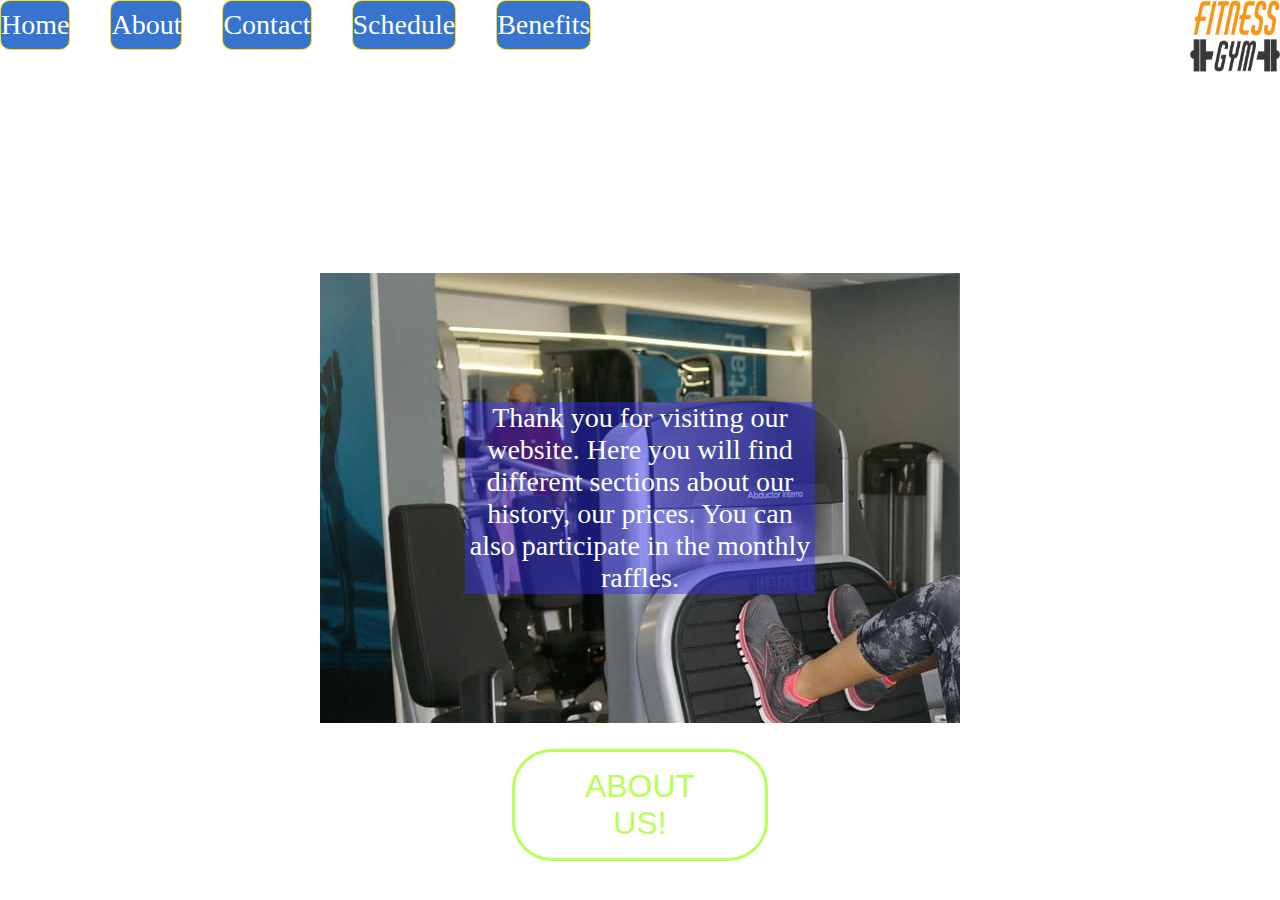
==== Task 1/assets/index.html @ 16c92d8d "Tarea-03" ====
<!DOCTYPE html>
<html lang="en">
<head>
    <meta charset="UTF-8">
    <meta http-equiv="X-UA-Compatible" content="IE=edge">
    <meta name="viewport" content="width=device-width, initial-scale=1.0">
    <title>Home</title>
    <!-- <link rel="stylesheet" href="./styles/styles.css"> -->
    <link rel="stylesheet" href="./styles/styles2.css">
    <link rel="shortcut icon" href="./images/icon.png" type="image/x-icon">
</head>
<body>
    <nav>
        <a href="#">Home</a>
        <a href="./pages/about.html">About</a>
        <a href="./pages/contact.html">Contact</a>
        <a href="./pages/schedule.html">Schedule</a>
        <a href="./pages/benefits.html">Benefits</a>
    </nav>
    <div class="loguito">
        <img class="logo" src="./images/logo.png" alt="logo">
    </div>
    <header>
            <h1 class="titulo"><u>Home</u></h1>
            <h3 class="subtitulo">Welcome to our Gym!</h3>
    </header>
    <main>
        <div class="imagenIndex">
            <p id="textoIndex">
                Thank you for visiting our website. Here you will find different sections about our history, our prices. You can also participate in the monthly raffles.
            </p>        
        </div>
        <img class="imgPrueba" src="./images/boy.png" alt="asd">
        <button type="button" onclick="location.href='./pages/about.html'">About Us!
            <span class="first"></span>
            <span class="second"></span>
            <span class="third"></span>
            <span class="fourth"></span>
        </button>
    </main>
</body>
</html>
---- Task 1/assets/styles/styles.css ----
*{
    margin: 0;
    padding: 0;
    box-sizing: border-box;
    
}
body{
    background-image: url(https://st2.depositphotos.com/1371678/6692/i/450/depositphotos_66920031-stock-photo-black-old-sports-weight.jpg);
    background-position: center;
    background-repeat: no-repeat;
    background-attachment: fixed;
    background-size: cover;
}
button{
    display: none;
}
nav{
    width: 70vw;
    height: 8vh;
    display: flex;
    justify-content: flex-start;
    gap: 40px;
}
nav a{
    font-size: 28px;
    text-decoration: none;
    color: white;
    border: 1px solid rgb(255, 230, 0);
    border-radius: 10px;
    background-color: rgb(55, 116, 206);
    display: flex;
    align-items: center;
    height: 50px;
}
nav a:hover{
    color: rgb(255, 230, 0);
    transform: scale(1.2);
    transition: all .3s ease-in-out;
}
.loguito{
    position: relative;
    display: flex;
    align-items: flex-end;
    justify-content: flex-end;
}
.logo{
    position: absolute;
    width: 7vw;
    height: 8vh;
}
header{
    /* border: 1px solid white; */
    height: 30vh;
    display: flex;
    flex-direction: column;
    justify-content: center;
    align-items: center;
}
.titulo{
    font-size: 60px;
    color: white;
}
.subtitulo{
    font-size: 48px;
    color: white;
}
main{
    /* border: 1px solid white; */
    height: 60vh;
    display: flex;
    justify-content: center;
    justify-content: space-evenly;
    align-items: center;
}
.imgPrueba{
    width: 600px;
    height: 400px;
}
#textoIndex{
    font-size: 28px;
    color: white;
    width: 350px;
    text-align: center;
}   
/* about */

#titAbout{
    font-size: 60px;
    color: white;
}
.headerAbout{
    height: 10vh;
}
.mainAbout{
    position: relative;
    height: 80vh;
    display: flex;
    justify-content: center;
    gap: 150px;
    
}
.divImagenesAbout{
    order: 1;
    display: flex;
    height: 80vh;
    flex-direction: column;
    justify-content: space-around;
}
.divTextAbout{
    color: white;
    font-size: 20px;
    display: flex;
    height: 80vh;
    width: 40vh;
    flex-direction: column;
    justify-content: space-around;
}
.imgAbout{
    width: 250px;
}
.texto1{
    font-size: 20px;
    color: white;
}
.texto2{
    font-size: 20px;
    color: white;
}
.texto3{
    font-size: 20px;
    color: white;
}

/* contact */

#titContact{
    font-size: 60px;
    color: white;
}
.headerContact{
    height: 10vh;
}
.mainContact{
    height: 80vh;
    display: flex;
    flex-flow: column wrap;
    align-items: center;
    justify-content: space-evenly;
}
.imgContact{
    width: 500px;
    height: 400px;
}
#divTextoContact{
    font-size: 20px;
    color: white;
    width: 500px;
}
#divContacto{
    color: white;
    width: 500px;
    display: flex;
    justify-content: space-between;
}
#mail{
    color: white;
    text-decoration: none;
    font-size: 20px;
}
#mail:hover{
    color: rgb(0, 255, 13);
}
.contacto2{
    color: white;
    font-size: 20px;
    text-decoration: none;
}
.contacto2:hover{
    color: rgb(0, 255, 13);
}

/* schedule */

.headerSchedule{
    height: 18vh;
}
.mainSchedule{
    height: 72vh;
}
table{
    font-size: 20px;
    width: 45vw;
    height: 72vh;
    border: 1px solid white;
}
td{
    border: 1px solid rgb(255, 255, 255);
    color: yellow;
    text-align: center;
    font-size: 24px;
    width: 300px;
    height: 100px;
}
th{
    border: 3px solid white;
    color: yellow;
    text-decoration: underline;
    font-size: 28px;
    width: 300px;
    height: 100px;
}

/* Benefits */
.headerBenefits{
    height: 15vh;
}
.mainBenefits{
    height: 77vh;
    display: flex;
    flex-direction: row;
    justify-content: center;
    gap: 100px;
}
.divImgBenefits{
    display: flex;
    flex-direction: column;
    gap: 40px;
}
.divListaBenefits{
    font-size: 20px;
    width: 25vw;
    height: 76vh;
    color: yellow;
    display: flex;
    flex-direction: column;
    justify-content: space-around;
}
.imgBenefits{
    width: 300px;
    height: 200px;
    gap: 20px;
}
.listUl{
    list-style-type: disc;
    list-style-position: inside;
}
#salto::after{
    content: '\A'; 
    white-space: pre;
}
---- Task 1/assets/styles/styles2.css ----
*{
    margin: 0;
    padding: 0;
    box-sizing: border-box;
}
body{
    background-image: url(https://st2.depositphotos.com/1371678/6692/i/450/depositphotos_66920031-stock-photo-black-old-sports-weight.jpg);
    background-position: center;
    background-repeat: no-repeat;
    background-attachment: fixed;
    background-size: cover;
}
button{

    outline: none;
    padding: 1rem 2.5rem;
    font-size: 2rem;
    position: relative;
    background: transparent;
    color: #b8ff57;
    text-transform: uppercase;
    border: 3px solid #b8ff57;
    cursor: pointer;
    transition: all 0.7s;
    overflow: hidden;
    border-radius: 40px;
    width: 20%;
}
button:hover{
    color: #222228;
}
button span{
    transition: all 0.7s;
    z-index: -1;
    content: "";
    position: absolute;
    height: 100%;
    width: 25%;
    background: #b8ff57;
}
button .first{
    right: 100%;
    top: 0;
}
button:hover .first{
    top: 0;
    right: 0;
}
button .second{
    left: 25%;
    top: -100%;
}
button:hover .second{
    top: 0;
    left: 50%;
}
button .third{
    left: 50%;
    top: 100%;
}
button:hover .third{
    top: 0;
    left: 25%;
}
button .fourth{
    left: 100%;
    top: 0;
}
button:hover .fourth{
    top: 0;
    left: 0;
}
nav{
    /* border: 1px solid white; */
    width: 70vw;
    height: 8vh;
    display: flex;
    justify-content: flex-start;
    gap: 40px;
}
nav a{
    font-size: 28px;
    text-decoration: none;
    color: white;
    border: 1px solid rgb(255, 230, 0);
    border-radius: 10px;
    background-color: rgb(55, 116, 206);
    display: flex;
    align-items: center;
    height: 50px;
}
nav a:hover{
    color: rgb(255, 230, 0);
    transform: scale(1.2);
    transition: all .3s ease-in-out;
}
.loguito{
    position: relative;
    display: flex;
    align-items: flex-end;
    justify-content: flex-end;
}
.logo{
    position: absolute;
    width: 7vw;
    height: 8vh;
}
header{
    /* border: 1px solid white; */
    height: 20vh;
    display: flex;
    flex-direction: column;
    justify-content: center;
    align-items: center;
}
.titulo{
    font-size: 60px;
    color: white;
}
.subtitulo{
    font-size: 48px;
    color: white;
}
main{
    /* border: 1px solid white; */
    position: relative;
    height: 70vh;
    display: flex;
    justify-content: center;
    align-items: center;
    flex-direction: column;
    
}
.imgPrueba{
    display: none;
}
/* Hacer un DIV con una imagen de fondo que sea el contenedor*/

.imagenIndex{
    margin-bottom: 2%;
    width: 50vw;
    height: 50vh;
    background-image: url("../images/image-2.jpg");
    display: flex;
    justify-content: center;
    align-items: center;
}
#textoIndex{
    font-size: 28px;
    color: white;
    background-color: rgba(48, 48, 250, 0.452);
    width: 350px;
    text-align: center;
}   

/* ABOUT */

#titAbout{
    font-size: 60px;
    color: white;
}
.headerAbout{
    height: 15vh;
}
.mainAbout{
    position: relative;
    height: 75vh;
    display: flex;
    justify-content: center;
    flex-direction: column;
    align-items: center;
    gap: 20px;
}
.divImagenesAbout{
    height: 80vh;
    width: 80vw;
    display: flex;
    flex-wrap: wrap;
    flex-direction: row;
    justify-content: center;
    justify-content: space-around;
    order: 0;
}   
.divTextAbout{
    color: white;
    font-size: 20px;
    height: 80vh;
    width: 87vw;
    display: flex;
    flex-wrap: wrap;
    flex-direction: row;
    justify-content: space-evenly;
    order: 1;
}
.imgAbout{
    width: 350px;
}
.texto1{
    font-size: 20px;
    color: white;
    width: 20vw;
}
.texto2{
    font-size: 20px;
    color: white;
    width: 20vw;
}
.texto3{
    font-size: 20px;
    color: white;
    width: 20vw;
}
/* contact */

#titContact{
    font-size: 60px;
    color: rgb(73, 226, 13);
}
.headerContact{
    width: 90vw;
    height: 52vh;
    margin-left: 5%;
    margin-top: 3%;
    background-image: url("../images/image-2.jpg");
}
.imgContact{
    display: none;
}
.mainContact{
    height: 30vh;
    width: 90vw;
    margin-left: 5%;
    display: flex;
    flex-direction: row;
    justify-content: space-evenly;
}
#divTextoContact{
    font-size: 28px;
    color: white;
    width: 400px;
}
#divContacto{
    color: white;
    width: 500px;
    font-size: 28px;
}
#mail{
    color: white;
    text-decoration: none;
    font-size: 24px;
}
#mail:hover{
    color: rgb(0, 255, 13);
}
.contacto2{
    color: white;
    font-size: 20px;
    text-decoration: none;
}
.contacto2:hover{
    color: rgb(0, 255, 13);
}
/* schedule */

.headerSchedule{
    height: 18vh;
}
.mainSchedule{
    height: 72vh;
}
table{
    font-size: 20px;
    width: 45vw;
    height: 72vh;
    border: 1px solid white;
    border-radius: 1%;
}
td{
    border: 1px solid rgb(255, 255, 255);
    border-radius: 5%;
    background-color: darkcyan;
    color: yellow;
    text-align: center;
    font-size: 24px;
    width: 300px;
    height: 100px;
}
th{
    border: 3px solid white;
    border-radius: 5%;
    color: yellow;
    text-decoration: underline;
    background-color: dodgerblue;
    font-size: 28px;
    width: 300px;
    height: 100px;
}

/* Benefits */
.headerBenefits{
    height: 15vh;
}
.mainBenefits{
    height: 77vh;
    display: flex;
    flex-direction: row;
    justify-content: center;
    gap: 100px;
}
.divImgBenefits{
    display: flex;
    flex-direction: column;
    gap: 40px;
}
.divListaBenefits{
    font-size: 20px;
    width: 25vw;
    height: 76vh;
    color: rgb(255, 255, 255);
    display: flex;
    flex-direction: column;
    justify-content: space-around;
}
.imgBenefits{
    width: 300px;
    height: 200px;
}
ol{
    list-style-type: upper-roman;
    color: yellow;
}
.listUl{
    list-style-type: lower-roman;
    list-style-position: inside;
    color: coral;
}
#salto::after{
    content: '\A'; 
    white-space: pre;
}
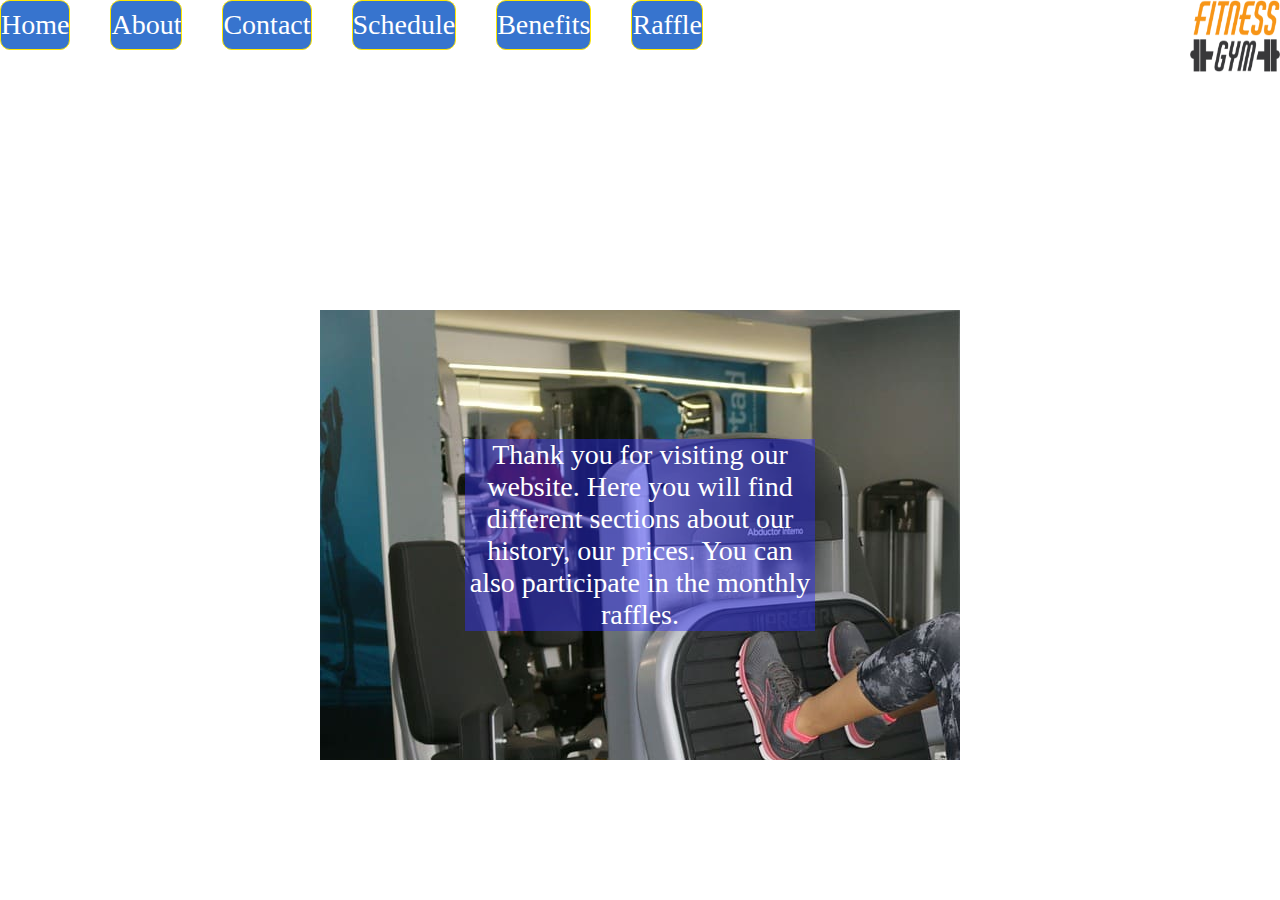
==== commit adf61f40: "Tarea-04" ====
--- a/Task 1/assets/index.html
+++ b/Task 1/assets/index.html
@@ -5,38 +5,34 @@
     <meta http-equiv="X-UA-Compatible" content="IE=edge">
     <meta name="viewport" content="width=device-width, initial-scale=1.0">
     <title>Home</title>
-    <!-- <link rel="stylesheet" href="./styles/styles.css"> -->
     <link rel="stylesheet" href="./styles/styles2.css">
     <link rel="shortcut icon" href="./images/icon.png" type="image/x-icon">
 </head>
-<body>
-    <nav>
-        <a href="#">Home</a>
-        <a href="./pages/about.html">About</a>
-        <a href="./pages/contact.html">Contact</a>
-        <a href="./pages/schedule.html">Schedule</a>
-        <a href="./pages/benefits.html">Benefits</a>
-    </nav>
-    <div class="loguito">
-        <img class="logo" src="./images/logo.png" alt="logo">
+<body class="bodyIndex">
+    <div class="navYLogo">
+        <nav>
+            <a href="#">Home</a>
+            <a href="./pages/about.html">About</a>
+            <a href="./pages/contact.html">Contact</a>
+            <a href="./pages/schedule.html">Schedule</a>
+            <a href="./pages/benefits.html">Benefits</a>
+            <a href="./pages/raffle.html">Raffle</a>
+        </nav>
+        <div class="loguito">
+            <img class="logo" src="./images/logo.png" alt="logo">
+        </div>
     </div>
     <header>
             <h1 class="titulo"><u>Home</u></h1>
             <h3 class="subtitulo">Welcome to our Gym!</h3>
     </header>
-    <main>
+    <main class="mainIndex">
         <div class="imagenIndex">
             <p id="textoIndex">
                 Thank you for visiting our website. Here you will find different sections about our history, our prices. You can also participate in the monthly raffles.
             </p>        
         </div>
-        <img class="imgPrueba" src="./images/boy.png" alt="asd">
-        <button type="button" onclick="location.href='./pages/about.html'">About Us!
-            <span class="first"></span>
-            <span class="second"></span>
-            <span class="third"></span>
-            <span class="fourth"></span>
-        </button>
+        <button type="button" onclick="location.href='./pages/about.html'">About Us!</button>
     </main>
 </body>
 </html>--- a/Task 1/assets/styles/styles2.css
+++ b/Task 1/assets/styles/styles2.css
@@ -9,66 +9,12 @@
     background-repeat: no-repeat;
     background-attachment: fixed;
     background-size: cover;
-}
-button{
-
-    outline: none;
-    padding: 1rem 2.5rem;
-    font-size: 2rem;
-    position: relative;
-    background: transparent;
-    color: #b8ff57;
-    text-transform: uppercase;
-    border: 3px solid #b8ff57;
-    cursor: pointer;
-    transition: all 0.7s;
-    overflow: hidden;
-    border-radius: 40px;
-    width: 20%;
-}
-button:hover{
-    color: #222228;
-}
-button span{
-    transition: all 0.7s;
-    z-index: -1;
-    content: "";
-    position: absolute;
-    height: 100%;
-    width: 25%;
-    background: #b8ff57;
-}
-button .first{
-    right: 100%;
-    top: 0;
-}
-button:hover .first{
-    top: 0;
-    right: 0;
-}
-button .second{
-    left: 25%;
-    top: -100%;
-}
-button:hover .second{
-    top: 0;
-    left: 50%;
-}
-button .third{
-    left: 50%;
-    top: 100%;
-}
-button:hover .third{
-    top: 0;
-    left: 25%;
-}
-button .fourth{
-    left: 100%;
-    top: 0;
-}
-button:hover .fourth{
-    top: 0;
-    left: 0;
+    background-color: rgba(240, 255, 255, 0);
+}
+.mainIndex{
+    display: flex;
+    flex-wrap: wrap;
+    flex-direction: column;
 }
 nav{
     /* border: 1px solid white; */
@@ -94,8 +40,12 @@
     transform: scale(1.2);
     transition: all .3s ease-in-out;
 }
+.navYLogo{
+    /* border: 1px solid white; */
+    display: flex;
+    justify-content: space-between;
+}
 .loguito{
-    position: relative;
     display: flex;
     align-items: flex-end;
     justify-content: flex-end;
@@ -152,7 +102,18 @@
     width: 350px;
     text-align: center;
 }   
-
+button{
+    border: 1px solid white;
+    border-radius: 1.5rem;
+    width: 15vw;
+    background: none;
+    color: white;
+    font-size: 2rem;
+}
+button:hover{
+    color: #07e91a;
+    background-color: rgb(0, 0, 0);
+}
 /* ABOUT */
 
 #titAbout{
@@ -163,7 +124,6 @@
     height: 15vh;
 }
 .mainAbout{
-    position: relative;
     height: 75vh;
     display: flex;
     justify-content: center;
@@ -175,7 +135,6 @@
     height: 80vh;
     width: 80vw;
     display: flex;
-    flex-wrap: wrap;
     flex-direction: row;
     justify-content: center;
     justify-content: space-around;
@@ -187,7 +146,6 @@
     height: 80vh;
     width: 87vw;
     display: flex;
-    flex-wrap: wrap;
     flex-direction: row;
     justify-content: space-evenly;
     order: 1;
@@ -338,3 +296,828 @@
     content: '\A'; 
     white-space: pre;
 }
+
+/* RAFFLE */
+
+.headerRaffle{
+    /* border: 1px solid white; */
+    height: 20vh;
+    display: flex;
+    flex-direction: column;
+    justify-content: flex-start;
+    align-items: center;
+}
+.mainRaffle{
+    /* border: 1px solid yellow; */
+    height: 90vh;
+    display: flex;
+    flex-direction: row;
+    justify-content: center;
+    gap: 10vw;
+}
+.divImgRaffle{
+    /* border: 1px solid white; */
+    width: 20vw;
+    height: 50vh;
+    display: flex;
+    flex-direction: column;
+    justify-content: space-evenly;
+    gap: 50px;
+}
+.imagenesRaffle{
+    width: 300px;
+}
+.tituloForm{
+    color: white;
+    width: 25rem;
+    text-align: center;
+}
+.divFraseForm{
+    /* border: 2px solid white; */
+    width: 25vw;
+    height: 63vh;
+    display: flex;
+    flex-direction: column;
+    justify-content: flex-start;
+    align-items: center;
+    justify-content:space-between;
+    gap: 2rem;
+}
+.formRaffle{
+    /* border: 3px solid rgb(10, 233, 40); */
+    color: yellow;
+    font-size: 20px;
+    height: 70vh;
+    width: 25vw;
+    display: flex;
+    flex-direction: column;
+    justify-content: space-around;
+    gap: .5rem;
+}
+.nomApellMail{
+    display: flex;
+    flex-direction: column;
+    border: none;
+}
+.generoYcountry{
+    display: flex;
+    flex-direction: column;
+    border: none;
+}
+.tiposDePago{
+    border: none;
+    display: flex;
+    flex-direction: column;
+}
+.tiposDePago label{
+    font-size: 16px;
+
+}
+.servicios{
+    display: flex;
+    flex-direction: column;
+    border: none;
+}
+.inputServices{
+    height: 14vh;
+}
+.termsAndConditions{
+    border: none;
+    
+}
+.botonEnviar{
+    font-size: 20px;
+    width: 8vw;
+    align-self: center;
+}
+input{
+    height: 1.7rem;
+}
+select{
+    height: 1.7rem;
+}
+footer{
+    /* border: 1px solid rgb(175, 3, 3); */
+    height: 50vh;
+    margin-top: 5%;
+    display: flex;
+    justify-content: center;
+}
+iframe{
+    /* border: 1px solid yellow; */
+    width: 50vh;
+    height: 40vh;
+}
+
+@media only screen and (min-width: 320px) and (max-width: 767px){
+    
+    /* INDEX */
+    nav{
+        /* border: 1px solid white; */
+        width: 70vw;
+        height: 10vh;
+        display: flex;
+        justify-content: center;
+        flex-direction: row;
+        flex-wrap: wrap;
+        gap: 10px;
+    }
+    nav a{
+        font-size: 16px;
+        text-decoration: none;
+        color: white;
+        border: 1px solid rgb(255, 230, 0);
+        border-radius: 50px;
+        background-color: rgb(55, 116, 206);
+        display: flex;
+        align-items: center;
+        height: 1.5rem;
+    }
+    .logo{
+        width: 20vw;
+        height: 10vh;
+    }
+    header{
+        /* border: 1px solid white; */
+        height: 20vh;
+        display: flex;
+        flex-direction: column;
+        justify-content: flex-start;
+        align-items: center;
+    }
+    .titulo{
+        font-size: 2rem;
+        color: white;
+        text-align: center;
+    }
+    .subtitulo{
+        font-size: 1.5rem;
+        color: white;
+        text-align: center;
+    }
+    main{
+        /* border: 1px solid white; */
+        height: 60vh;
+        display: flex;
+        justify-content: center;
+        align-items: center;
+        flex-direction: column;
+        flex-wrap: wrap;
+    }
+    .imagenIndex{
+        margin-bottom: 2%;
+        width: 80vw;
+        height: 50vh;
+        background-image: url("../images/image-2.jpg");
+        display: flex;
+        justify-content: center;
+        align-items: center;
+    }
+    #textoIndex{
+        font-size: 1.5rem;
+        width: 70vw;
+        height: 30vh;
+    }
+    button{
+        border: 1px solid white;
+        border-radius: 1.5rem;
+        width: 60vw;
+        background: none;
+        color: white;
+        font-size: 2rem;
+    }
+
+    /* ABOUT */
+    #titAbout{
+        font-size: 3rem;
+        color: white;
+    }
+    .headerAbout{
+        height: 20vh;
+        display: flex;
+        flex-direction: column;
+        justify-content: flex-start;
+        align-items: center;
+    }
+    .mainAbout{
+        height: 60vh;
+        display: flex;
+        flex-direction: row;
+        justify-content: center;
+        align-items: center;
+        gap: 10px;
+    }
+    .divImagenesAbout{
+        height: 10vh;
+        width: 100vw;
+        display: flex;
+        flex-direction: row;
+        justify-content: center;
+        justify-content: space-around;
+        order: 0;
+        gap: 1rem;
+    }   
+    .divTextAbout{
+        color: white;
+        font-size: 20px;
+        height: 20vh;
+        width: 100vw;
+        display: flex;
+        flex-direction: row;
+        justify-content: space-evenly;
+        order: 1;
+    }
+    .imgAbout{
+        width: 30vw;
+        height: 15vh;
+    }
+    .texto1{
+        font-size: 14px;
+        color: white;
+        width: 30vw;
+        height: 10vh;
+    }
+    .texto2{
+        font-size: 14px;
+        color: white;
+        width: 30vw;
+        height: 10vh;
+    }
+    .texto3{
+        font-size: 14px;
+        color: white;
+        width: 30vw;
+        height: 10vh;
+    }
+
+    /* CONTACT */
+
+    #titContact{
+        font-size: 3rem;
+        color: rgb(73, 226, 13);
+    }
+    .headerContact{
+        width: 90vw;
+        height: 50vh;
+        margin-left: 5%;
+        margin-top: 3%;
+        background-image: url("../images/image-2.jpg");
+        display: flex;
+        flex-direction: column;
+        text-align: center;
+        justify-content: center;
+    }
+    .imgContact{
+        display: none;
+    }
+    .mainContact{
+        height: 30vh;
+        width: 90vw;
+        margin-left: 5%;
+        display: flex;
+        flex-direction: row;
+        justify-content: space-evenly;
+    }
+    #divTextoContact{
+        font-size: 16px;
+        color: white;
+        width: 30vw;
+        height: 10vh;
+    }
+    #divContacto{
+        color: white;
+        width: 50vw;
+        font-size: 16px;
+    }
+    #mail{
+        color: white;
+        text-decoration: none;
+        font-size: 14px;
+    }
+    #mail:hover{
+        color: rgb(0, 255, 13);
+    }
+    .contacto2{
+        color: white;
+        font-size: 16px;
+        text-decoration: none;
+    }
+    .contacto2:hover{
+        color: rgb(0, 255, 13);
+    }
+
+    /* SCHEDULE */
+
+    .headerSchedule{
+        height: 20vh;
+        display: flex;
+        flex-direction: column;
+        justify-content: flex-start;
+        align-items: center;
+    }
+    .mainSchedule{
+        height: 60vh;
+        width: 100vw;
+        display: flex;
+        justify-content: center;
+        align-items: center;
+    }
+    table{
+        font-size: 14px;
+        width: 50vw;
+        height: 50vh;
+        border: 1px solid white;
+        border-radius: 1%;
+    }
+    td{
+        border: 1px solid rgb(255, 255, 255);
+        border-radius: 5%;
+        background-color: darkcyan;
+        color: yellow;
+        text-align: center;
+        font-size: 14px;
+        width: 40vw;
+        height: 10vh;
+    }
+    th{
+        border: 3px solid white;
+        border-radius: 5%;
+        color: yellow;
+        text-decoration: underline;
+        background-color: dodgerblue;
+        font-size: 14px;
+        width: 40vw;
+        height: 10vh;
+    }
+
+    /* BENEFITS */
+
+    .headerBenefits{
+        height: 20vh;
+        display: flex;
+        flex-direction: column;
+        justify-content: flex-start;
+        align-items: center;
+    }
+    .mainBenefits{
+        height: 70vh;
+        width: 100vw;
+        display: flex;
+        flex-direction: column;
+        gap: .5rem;
+    }
+    .divImgBenefits{
+        height: 70vh;
+        width: 40vw;
+        display: flex;
+        flex-direction: column;
+        justify-content: space-evenly;
+        gap: 5rem;
+    }
+    .divListaBenefits{
+        font-size: 14px;
+        width: 40vw;
+        height: 70vh;
+        color: rgb(255, 255, 255);
+    }
+    .imgBenefits{
+        width: 40vw;
+        height: 20vh;
+    }
+    ol{
+        list-style-type: upper-roman;
+        color: yellow;
+    }
+    .listUl{
+        list-style-type: lower-roman;
+        list-style-position: inside;
+        color: coral;
+    }
+    #salto::after{
+        content: '\A'; 
+        white-space: pre;
+    }
+
+    /* RAFFLE */
+
+    .headerRaffle{
+        /* border: 1px solid white; */
+        height: 20vh;
+        display: flex;
+        flex-direction: column;
+        justify-content: flex-start;
+        align-items: center;
+    }
+    .mainRaffle{
+        /* border: 1px solid yellow; */
+        width: 100vw;
+        height: 120vh;
+        display: flex;
+        flex-direction: column;
+        justify-content: flex-start;
+        align-items: flex-start;
+    }
+    .divImgRaffle{
+        /* border: 1px solid white; */
+        width: 100vw;
+        height: 20vh;
+        display: flex;
+        flex-direction: row;
+        justify-content: center;
+        gap: 10px;
+    }
+    .imagenesRaffle{
+        width: 40vw;
+        height: 20vh;
+    }
+    .divFraseForm{
+        /* border: 2px solid white; */
+        width: 100vw;
+        height: 80vh;
+        display: flex;
+        flex-direction: column;
+    }
+    .tituloForm{
+        font-size: 18px;
+        color: white;
+        width: 15rem;
+        text-align: center;
+    }
+    .formRaffle{
+        /* border: 3px solid rgb(10, 233, 40); */
+        color: yellow;
+        font-size: 18px;
+        height: 60vh;
+        width: 90vw;
+    }
+    .botonEnviar{
+        font-size: 18px;
+        width: 20vw;
+        align-self: center;
+    }
+    footer{
+        /* border: 1px solid rgb(175, 3, 3); */
+        width: 100vw;
+        height: 20vh;
+        display: flex;
+        justify-content: center;
+        align-items: flex-start;
+    }
+    iframe{
+        /* border: 1px solid yellow; */
+        width: 60vw;
+        height: 20vh;
+    }
+}
+
+/* MEDIDAS TABLET  */
+
+@media only screen and (min-width: 768px) and (max-width: 1023px){
+
+        /* INDEX */
+        nav{
+            /* border: 1px solid white; */
+            width: 70vw;
+            height: 10vh;
+            display: flex;
+            justify-content: center;
+            align-items: center;
+            flex-direction: row;
+            gap: 10px;
+        }
+        nav a{
+            font-size: 24px;
+            text-decoration: none;
+            color: white;
+            border: 1px solid rgb(255, 230, 0);
+            border-radius: 30px;
+            background-color: rgb(55, 116, 206);
+            display: flex;
+            align-items: center;
+            height: 2rem;
+        }
+        .logo{
+            width: 15vw;
+            height: 10vh;
+        }
+        header{
+            /* border: 1px solid white; */
+            height: 15vh;
+            display: flex;
+            flex-direction: column;
+            justify-content: flex-start;
+            align-items: center;
+        }
+        .titulo{
+            font-size: 3rem;
+            color: white;
+            text-align: center;
+        }
+        .subtitulo{
+            font-size: 2rem;
+            color: white;
+            text-align: center;
+        }
+        main{
+            /* border: 1px solid white; */
+            height: 75vh;
+            display: flex;
+            justify-content: center;
+            align-items: center;
+            flex-direction: column;
+        }
+        .imagenIndex{
+            margin-bottom: 2%;
+            width: 80vw;
+            height: 50vh;
+            background-image: url("../images/image-2.jpg");
+            display: flex;
+            justify-content: center;
+            align-items: center;
+        }
+        #textoIndex{
+            font-size: 24px;
+            width: 50vw;
+            height: 17vh;
+            text-align: center;
+            border-radius: 20px;
+        }
+        button{
+            border: 1px solid white;
+            border-radius: 1.5rem;
+            width: 60vw;
+            background: none;
+            color: white;
+            font-size: 2rem;
+        }
+    
+        /* ABOUT */
+        #titAbout{
+            font-size: 3rem;
+            color: white;
+            text-align: center;
+        }
+        .headerAbout{
+            height: 15vh;
+            display: flex;
+            flex-direction: column;
+            justify-content: flex-start;
+            align-items: center;
+        }
+        .mainAbout{
+            height: 75vh;
+            display: flex;
+            flex-direction: column;
+            justify-content: center;
+            align-items: center;
+            justify-content: space-evenly;
+            gap: .2rem;
+        }
+        .divImagenesAbout{
+            height: 20vh;
+            width: 100vw;
+            display: flex;
+            flex-direction: row;
+            justify-content: center;
+            justify-content: space-around;
+            order: 0;
+            gap: 1rem;
+        }   
+        .divTextAbout{
+            color: white;
+            font-size: 20px;
+            height: 20vh;
+            width: 100vw;
+            display: flex;
+            flex-direction: row;
+            justify-content: space-evenly;
+            order: 1;
+        }
+        .imgAbout{
+            width: 30vw;
+            height: 20vh;
+        }
+        .texto1{
+            font-size: 20px;
+            color: white;
+            width: 30vw;
+            height: 10vh;
+        }
+        .texto2{
+            font-size: 20px;
+            color: white;
+            width: 30vw;
+            height: 10vh;
+        }
+        .texto3{
+            font-size: 20px;
+            color: white;
+            width: 30vw;
+            height: 10vh;
+        }
+    
+        /* CONTACT */
+    
+        #titContact{
+            font-size: 3rem;
+            color: rgb(73, 226, 13);
+        }
+        .headerContact{
+            width: 90vw;
+            height: 50vh;
+            background-image: url("../images/image-2.jpg");
+            display: flex;
+            flex-direction: column;
+            text-align: center;
+            justify-content: center;
+            align-items: center;
+        }
+        .imgContact{
+            display: none;
+        }
+        .mainContact{
+            height: 30vh;
+            width: 90vw;
+            display: flex;
+            flex-direction: row;
+            justify-content: space-evenly;
+        }
+        #divTextoContact{
+            font-size: 20px;
+            color: white;
+            width: 30vw;
+            height: 10vh;
+        }
+        #divContacto{
+            color: white;
+            width: 50vw;
+            font-size: 20px;
+        }
+        #mail{
+            color: white;
+            text-decoration: none;
+            font-size: 20px;
+        }
+        #mail:hover{
+            color: rgb(0, 255, 13);
+        }
+        .contacto2{
+            color: white;
+            font-size: 20px;
+            text-decoration: none;
+        }
+        .contacto2:hover{
+            color: rgb(0, 255, 13);
+        }
+    
+        /* SCHEDULE */
+    
+        .headerSchedule{
+            height: 20vh;
+            display: flex;
+            flex-direction: column;
+            justify-content: flex-start;
+            align-items: center;
+        }
+        .mainSchedule{
+            height: 60vh;
+            width: 100vw;
+            display: flex;
+            justify-content: center;
+            align-items: center;
+        }
+        table{
+            width: 80vw;
+            height: 60vh;
+            border: 1px solid white;
+            border-radius: 1%;
+        }
+        td{
+            border: 1px solid rgb(255, 255, 255);
+            border-radius: 5%;
+            background-color: darkcyan;
+            color: yellow;
+            text-align: center;
+            font-size: 18px;
+            width: 60vw;
+            height: 10vh;
+        }
+        th{
+            border: 3px solid white;
+            border-radius: 5%;
+            color: yellow;
+            text-decoration: underline;
+            background-color: dodgerblue;
+            font-size: 18px;
+            width: 60vw;
+            height: 10vh;
+        }
+    
+        /* BENEFITS */
+    
+        .headerBenefits{
+            height: 20vh;
+            display: flex;
+            flex-direction: column;
+            justify-content: flex-start;
+            align-items: center;
+        }
+        .mainBenefits{
+            height: 70vh;
+            width: 100vw;
+            display: flex;
+            flex-direction: row;
+            gap: .5rem;
+        }
+        .divImgBenefits{
+            height: 70vh;
+            width: 40vw;
+            display: flex;
+            flex-direction: column;
+            justify-content: space-evenly;
+            gap: 5rem;
+        }
+        .divListaBenefits{
+            font-size: 18px;
+            width: 40vw;
+            height: 70vh;
+            color: rgb(255, 251, 0);
+        }
+        .imgBenefits{
+            width: 35vw;
+            height: 25vh;
+        }
+        /* RAFFLE */
+    
+        .headerRaffle{
+            /* border: 1px solid white; */
+            height: 20vh;
+            display: flex;
+            flex-direction: column;
+            justify-content: flex-start;
+            align-items: center;
+        }
+        .mainRaffle{
+            /* border: 1px solid yellow; */
+            width: 100vw;
+            height: 120vh;
+            display: flex;
+            flex-direction: column;
+            justify-content: flex-start;
+            align-items: center;
+            gap: 3rem;
+        }
+        .divImgRaffle{
+            /* border: 1px solid white; */
+            width: 100vw;
+            height: 20vh;
+            display: flex;
+            flex-direction: row;
+            justify-content: center;
+            justify-content: space-evenly;
+            gap: .2rem;
+        }
+        .imagenesRaffle{
+            width: 35vw;
+            height: 25vh;
+        }
+        .divFraseForm{
+            /* border: 2px solid white; */
+            width: 60vw;
+            height: 90vh;
+            display: flex;
+            flex-direction: column;
+            justify-content: space-evenly;
+        }
+        .tituloForm{
+            font-size: 20px;
+            color: white;
+            width: 15rem;
+            text-align: center;
+        }
+        .formRaffle{
+            /* border: 3px solid rgb(10, 233, 40); */
+            color: yellow;
+            font-size: 22px;
+            height: 60vh;
+            width: 40vw;
+        }
+        .botonEnviar{
+            font-size: 18px;
+            width: 20vw;
+            align-self: center;
+        }
+        footer{
+            /* border: 1px solid rgb(175, 3, 3); */
+            width: 100vw;
+            height: 40vh;
+            display: flex;
+            justify-content: center;
+            align-items: flex-start;
+        }
+        iframe{
+            /* border: 1px solid yellow; */
+            width: 60vw;
+            height: 30vh;
+        }
+}